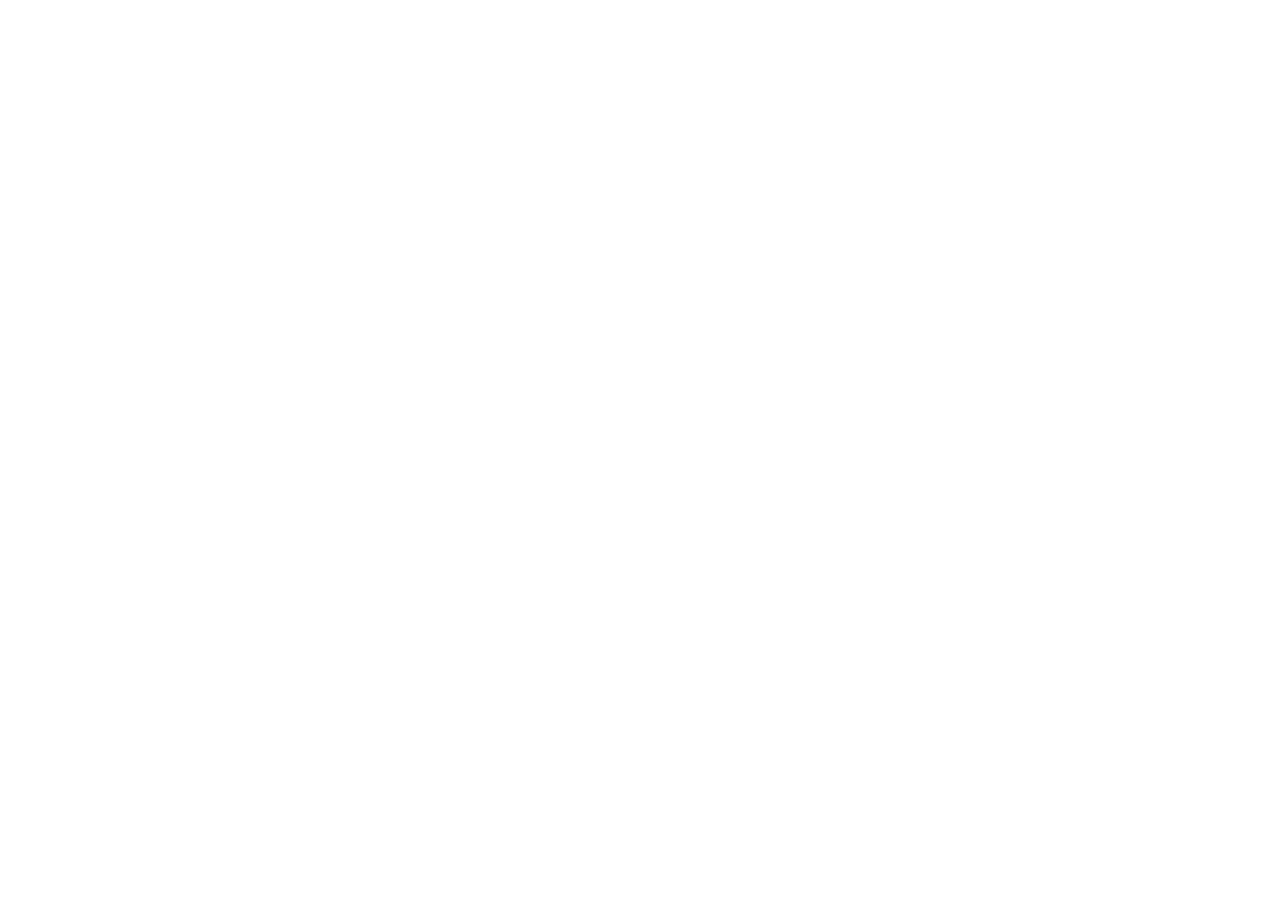
==== rock-paper-scissors-lizard-spock/index.html @ 23434453 "Create getComputerChoice function that returns a randomly selected weapon choice" ====
<!DOCTYPE html>
<html lang="en">
<head>
    <meta charset="UTF-8">
    <meta name="viewport" content="width=device-width, initial-scale=1.0">
    <title>Rock Paper Scissors Lizard Spok</title>
    <link rel="stylesheet" href="styles.css">
    <script src="script.js" defer></script>
</head>
<body>
    
</body>
</html>
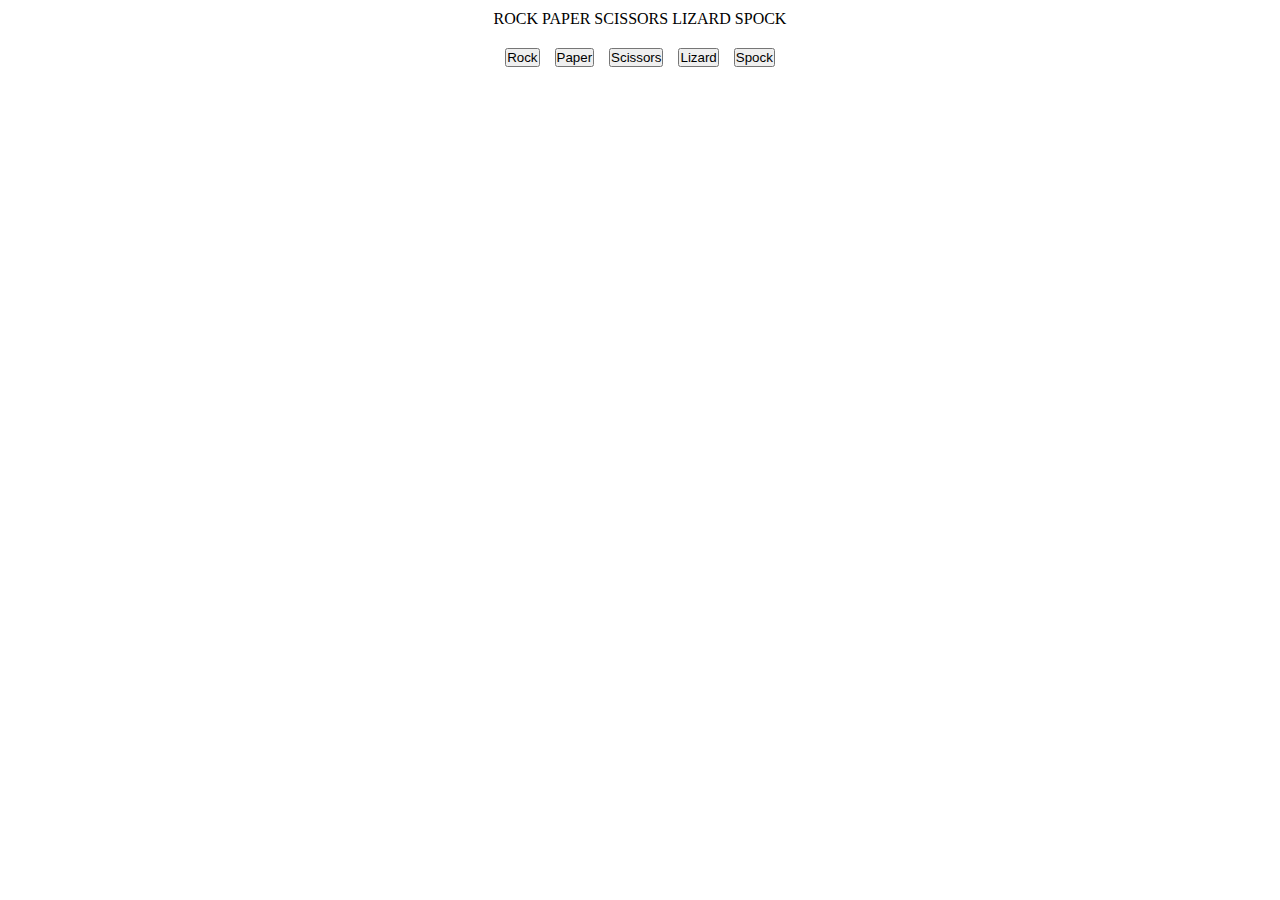
==== commit b339c763: "Create bare basic ui" ====
--- a/rock-paper-scissors-lizard-spock/index.html
+++ b/rock-paper-scissors-lizard-spock/index.html
@@ -8,6 +8,20 @@
     <script src="script.js" defer></script>
 </head>
 <body>
-    
+    <!-- Header -->
+    <header>
+        ROCK PAPER SCISSORS LIZARD SPOCK
+    </header>
+
+    <!-- RPSLS Container -->
+    <div class="game-container">
+        <div class="weapon-buttons">
+            <button id="rock">Rock</button>
+            <button id="paper">Paper</button>
+            <button id="scissors">Scissors</button>
+            <button id="lizard">Lizard</button>
+            <button id="spock">Spock</button>
+        </div>
+    </div>
 </body>
 </html>--- a/rock-paper-scissors-lizard-spock/styles.css
+++ b/rock-paper-scissors-lizard-spock/styles.css
@@ -0,0 +1,19 @@
+* {
+    padding: 0;
+    margin: 0;
+    box-sizing: border-box;
+}
+
+header {
+    display: flex;
+    justify-content: center;
+    margin-top: 10px;
+}
+
+.game-container .weapon-buttons {
+    display: flex;
+    justify-content: center;
+    margin-top: 20px;
+    width: 100%;
+    gap: 15px;
+}